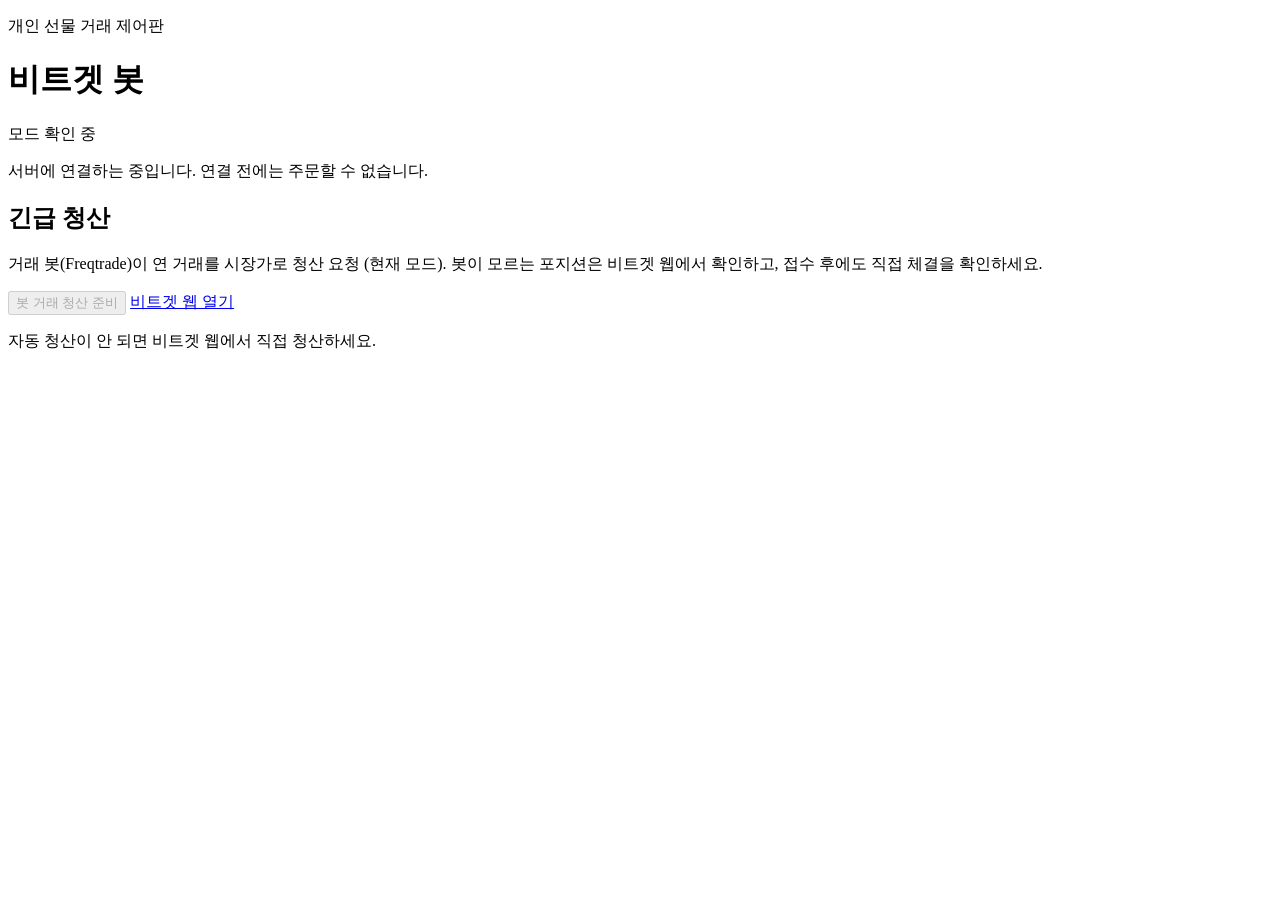
==== bitgetbot/panel/static/index.html @ aafca0ee "feat(panel): asset and BTC charts, one-step switch copy, hidden container button - New top card: "내 " ====
<!doctype html>
<html lang="ko">
<head>
  <meta charset="utf-8">
  <meta name="viewport" content="width=device-width, initial-scale=1, viewport-fit=cover">
  <meta name="theme-color" content="#0b0e11">
  <meta name="description" content="개인 비트겟 봇의 상태 확인과 안전한 단계별 제어">
  <title>비트겟 봇 제어판</title>
  <link rel="stylesheet" href="/static/style.css">
  <link rel="manifest" href="/manifest.webmanifest">
  <link rel="apple-touch-icon" href="/static/icon-192.png">
  <link rel="icon" type="image/png" href="/static/icon-192.png">
  <script src="/static/app.js" defer></script>
</head>
<body>
  <header class="topbar">
    <div><p class="eyebrow">개인 선물 거래 제어판</p><h1>비트겟 봇</h1></div>
    <span id="mode-badge" class="mode-badge unknown">모드 확인 중</span>
  </header>
  <main>
    <p id="connection" class="connection" role="status">서버에 연결하는 중입니다. 연결 전에는 주문할 수 없습니다.</p>
    <p id="notice" class="notice" role="status" hidden></p>
    <noscript><p class="notice error">제어판을 사용하려면 자바스크립트를 켜 주세요.</p></noscript>

    <section id="auth-screen" class="card auth-card" aria-labelledby="auth-title" hidden>
      <h2 id="auth-title">휴대폰 로그인</h2>
      <p id="auth-help">PC에서 설정한 PIN을 입력해 주세요.</p>
      <form id="login-form" autocomplete="off">
        <label for="login-pin">PIN · 숫자 6~12자리</label>
        <input id="login-pin" type="password" inputmode="numeric" pattern="[0-9]{6,12}" minlength="6" maxlength="12" autocomplete="off" required>
        <button id="login-button" type="submit">로그인</button>
      </form>
      <p id="login-message" role="status"></p>
    </section>

    <div id="panel" hidden>
      <section id="charts-card" class="charts-card" aria-label="내 자산과 비트코인 가격">
        <div class="chart-block">
          <div class="section-heading"><h2 id="asset-title">내 자산 <span id="asset-mode" class="stats-mode">확인 중</span></h2><span id="asset-source">확인 중</span></div>
          <p id="asset-main" class="asset-main">확인 중</p>
          <p id="asset-sub" class="asset-sub"></p>
          <p id="asset-change" class="muted"></p>
          <div id="asset-chart" class="chart" role="img" aria-labelledby="asset-title"></div>
        </div>
        <div class="chart-block">
          <div class="section-heading"><h2 id="btc-title">BTC 가격</h2><span>1시간봉 · 최근 3일 · 달러</span></div>
          <p id="btc-last" class="asset-main">확인 중</p>
          <p id="btc-levels" class="muted"></p>
          <div id="btc-chart" class="chart" role="img" aria-labelledby="btc-title"></div>
          <p class="chart-legend muted"><span class="key entry">진입가</span><span class="key stop">손절가</span><span class="key marker">진입 시점</span></p>
        </div>
      </section>
      <section class="status-grid" aria-label="연결 및 계정 상태">
        <div class="status-chip"><span>도커</span><strong id="docker-state">확인 중</strong></div>
        <div class="status-chip"><span>거래 봇</span><strong id="ft-state">확인 중</strong></div>
        <div class="status-chip"><span>계정 모드</span><strong id="account-kind">확인 중</strong></div>
        <div class="status-chip"><span>사용 가능 잔액</span><strong id="balance">확인 중</strong></div>
      </section>
      <section id="stats-card" class="stats-card" aria-labelledby="stats-title">
        <h2 id="stats-title">봇 승률 <span id="stats-mode" class="stats-mode">확인 중</span></h2>
        <p id="stats-main" class="stats-main">확인 중</p>
        <p id="stats-detail" class="muted"></p>
        <p id="stats-other" class="muted"></p>
      </section>
      <div class="toolbar">
        <p id="mode-help">모드와 연결 상태를 확인하세요.</p>
        <button id="mode-switch" type="button" class="secondary" disabled>모드 전환</button>
        <button id="docker-up" type="button" class="secondary" hidden disabled>거래 봇 컨테이너 켜기</button>
        <button id="autotrade-start" type="button" disabled>자동매매 켜기</button>
        <button id="autotrade-pause" type="button" class="secondary" disabled>자동매매 멈추기</button>
      </div>

      <div class="panel-grid">
        <section class="card" aria-labelledby="positions-title">
          <div class="section-heading"><h2 id="positions-title">포지션</h2><span>가격 단위: 달러 ($)</span></div>
          <div id="positions"><p class="muted">아직 조회하지 않았습니다.</p></div>
          <div class="stop-section"><h3>비트코인 손절 후보</h3><p class="muted">서버가 조회하는 BTCUSDT 손절 후보를 모두 표시합니다.</p><div id="stops"></div></div>
        </section>

        <section class="card" aria-labelledby="steps-title">
          <h2 id="steps-title">단계별 실행</h2>
          <p id="step-help" class="muted">이번 화면에서 사전 점검을 통과해야 진입할 수 있습니다.</p>
          <ol class="steps">
            <li><button type="button" data-step="preflight" disabled><span>01</span>사전 점검</button></li>
            <li><button type="button" data-step="enter" disabled><span>02</span>진입</button></li>
            <li><button type="button" data-step="check" disabled><span>03</span>손절 확인</button></li>
            <li><button type="button" data-step="restart-check" disabled><span>04</span>재시작 확인</button></li>
            <li><button type="button" data-step="exit" disabled><span>05</span>청산</button></li>
            <li><button type="button" data-step="ledger" disabled><span>06</span>장부 저장</button></li>
          </ol>
          <p id="smoke-state" class="muted"></p>
        </section>

        <section class="card log-card" aria-labelledby="log-title">
          <div class="section-heading"><h2 id="log-title">진행 기록</h2><span id="job-state">대기 중</span></div>
          <pre id="job-lines" tabindex="0" aria-label="작업 진행 기록">아직 실행한 작업이 없습니다.</pre>
          <p class="muted">작업 중 1초마다 기록을, 대기 중 5초마다 상태를 확인합니다.</p>
        </section>
      </div>

      <details id="local-settings" class="card settings" hidden>
        <summary>설정 · 이 PC에서만 표시</summary>
        <div class="settings-grid">
          <section aria-labelledby="keys-title">
            <h2 id="keys-title">거래소 API 키</h2><p id="keys-state">확인 중</p>
            <p class="muted">저장한 키는 보안상 다시 보여 주지 않아 칸이 늘 비어 있습니다. 위 상태가 "설정됨"이면 다시 넣을 필요가 없습니다.</p>
            <form id="keys-form" autocomplete="off">
              <label for="api-key">API 키</label><input id="api-key" type="password" autocomplete="off" required>
              <label for="api-secret">시크릿</label><input id="api-secret" type="password" autocomplete="off" required>
              <label for="api-password">패스프레이즈</label><input id="api-password" type="password" autocomplete="off" required>
              <button id="save-keys" type="submit">키 저장</button>
            </form>
          </section>
          <section aria-labelledby="pin-title">
            <h2 id="pin-title">휴대폰 PIN</h2><p id="pin-state">확인 중</p>
            <form id="pin-form" autocomplete="off">
              <label for="new-pin">새 PIN · 숫자 6~12자리</label>
              <input id="new-pin" type="password" inputmode="numeric" pattern="[0-9]{6,12}" minlength="6" maxlength="12" autocomplete="off" required>
              <button id="save-pin" type="submit">PIN 저장</button>
            </form>
          </section>
          <section aria-labelledby="phone-title">
            <h2 id="phone-title">폰 연결</h2>
            <dl class="phone-status">
              <div><dt>테일스케일 설치</dt><dd id="ts-installed">확인 중</dd></div>
              <div><dt>로그인</dt><dd id="ts-login">확인 중</dd></div>
              <div><dt>휴대폰 접속</dt><dd id="ts-serving">확인 중</dd></div>
              <div><dt>인터넷 전체 공개</dt><dd id="ts-funnel">확인 중</dd></div>
            </dl>
            <p id="phone-help" class="muted">PIN 설정과 안전한 공개 상태를 먼저 확인하세요.</p>
            <button id="phone-enable" type="button" disabled>폰 접속 켜기</button>
            <p><a id="phone-address" target="_blank" rel="noopener noreferrer" hidden></a></p>
            <p class="muted">휴대폰에서도 테일스케일에 로그인하세요. 브라우저 메뉴에서 홈 화면에 추가할 수 있습니다.</p>
          </section>
        </div>
      </details>
    </div>

    <aside class="emergency" aria-labelledby="emergency-title">
      <div><h2 id="emergency-title">긴급 청산</h2><p>거래 봇(Freqtrade)이 연 거래를 시장가로 청산 요청 (현재 모드). 봇이 모르는 포지션은 비트겟 웹에서 확인하고, 접수 후에도 직접 체결을 확인하세요.</p></div>
      <div class="emergency-actions">
        <button id="emergency-arm" class="danger" type="button" disabled>봇 거래 청산 준비</button>
        <button id="emergency-confirm" class="danger" type="button" hidden disabled>3초 안에 눌러 봇 거래 청산</button>
        <a id="manual-close" href="https://www.bitget.com/futures/usdt/BTCUSDT" target="_blank" rel="noopener noreferrer">비트겟 웹 열기</a>
      </div>
      <p id="emergency-message" role="status">자동 청산이 안 되면 비트겟 웹에서 직접 청산하세요.</p>
    </aside>
  </main>
  <dialog id="confirmation" aria-labelledby="confirm-title" aria-describedby="confirm-description">
    <h2 id="confirm-title">작업 확인</h2>
    <p id="confirm-description"></p>
    <div id="live-field" hidden>
      <label for="live-confirm">실제 자금이 사용됩니다. 계속하려면 LIVE를 정확히 입력하세요.</label>
      <input id="live-confirm" type="text" autocomplete="off" autocapitalize="off" spellcheck="false" maxlength="4">
    </div>
    <div class="dialog-actions">
      <button id="cancel-action" class="secondary" type="button" autofocus>취소</button>
      <button id="confirm-action" class="danger" type="button" disabled>확인 후 실행</button>
    </div>
  </dialog>
</body>
</html>
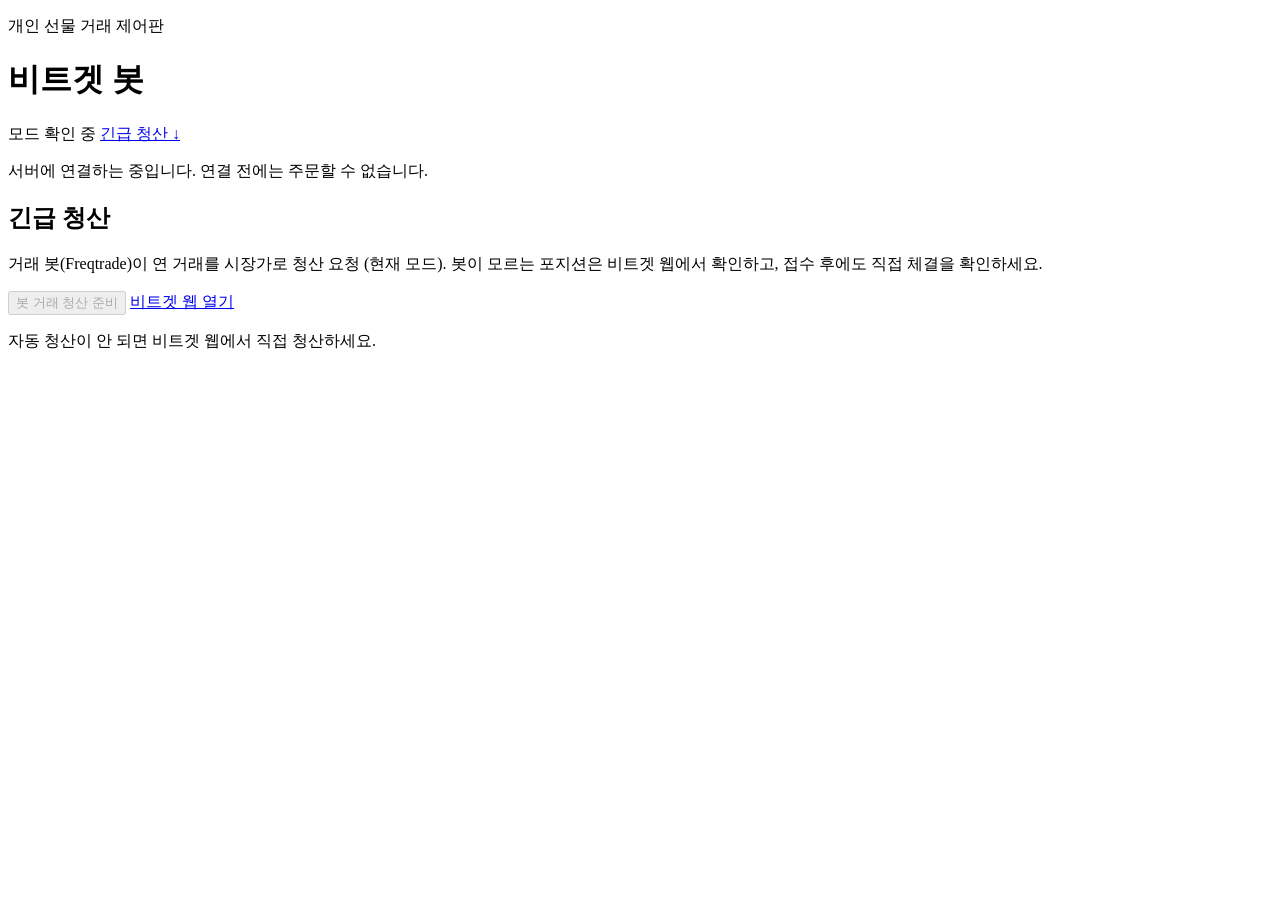
==== commit b6cda062: "fix(panel): review fixes for the position card - Exit line is the level the next 4h close is checked" ====
--- a/bitgetbot/panel/static/index.html
+++ b/bitgetbot/panel/static/index.html
@@ -15,7 +15,10 @@
 <body>
   <header class="topbar">
     <div><p class="eyebrow">개인 선물 거래 제어판</p><h1>비트겟 봇</h1></div>
-    <span id="mode-badge" class="mode-badge unknown">모드 확인 중</span>
+    <div class="topbar-actions">
+      <span id="mode-badge" class="mode-badge unknown">모드 확인 중</span>
+      <a class="emergency-jump" href="#emergency-title">긴급 청산 ↓</a>
+    </div>
   </header>
   <main>
     <p id="connection" class="connection" role="status">서버에 연결하는 중입니다. 연결 전에는 주문할 수 없습니다.</p>
@@ -103,7 +106,7 @@
         <div class="settings-grid">
           <section aria-labelledby="keys-title">
             <h2 id="keys-title">거래소 API 키</h2><p id="keys-state">확인 중</p>
-            <p class="muted">저장한 키는 보안상 다시 보여 주지 않아 칸이 늘 비어 있습니다. 위 상태가 "설정됨"이면 다시 넣을 필요가 없습니다.</p>
+            <p class="muted">저장한 키는 보안상 다시 보여 주지 않아 칸이 늘 비어 있습니다. 위 상태가 "저장됨"이면 다시 넣을 필요가 없습니다.</p>
             <form id="keys-form" autocomplete="off">
               <label for="api-key">API 키</label><input id="api-key" type="password" autocomplete="off" required>
               <label for="api-secret">시크릿</label><input id="api-secret" type="password" autocomplete="off" required>
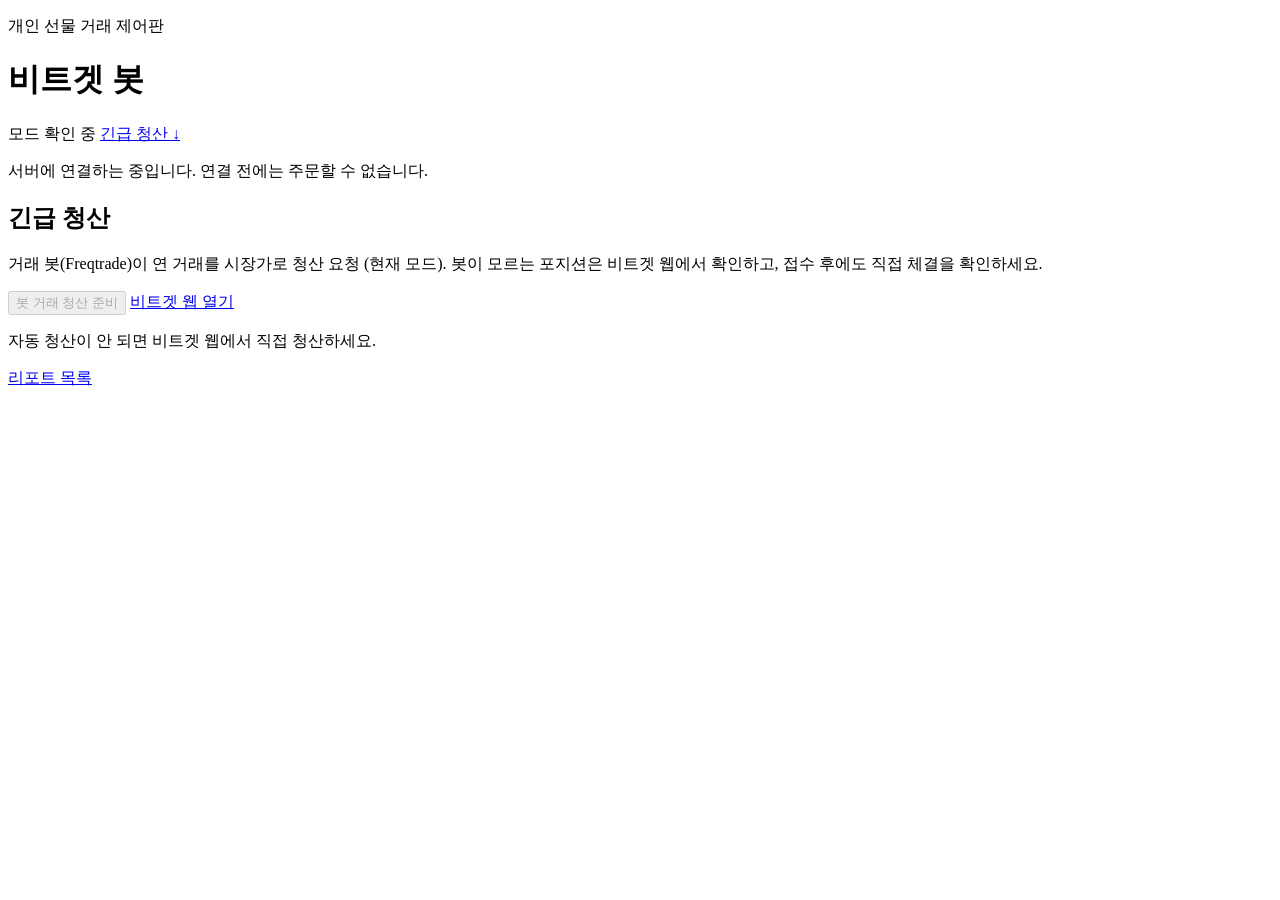
==== commit 98c923de: "feat(panel): read-only post-mortem report list, watcher at startup, CLI and runbook Co-Authored-By: " ====
--- a/bitgetbot/panel/static/index.html
+++ b/bitgetbot/panel/static/index.html
@@ -74,10 +74,22 @@
       </div>
 
       <div class="panel-grid">
-        <section class="card" aria-labelledby="positions-title">
-          <div class="section-heading"><h2 id="positions-title">포지션</h2><span>가격 단위: 달러 ($)</span></div>
+        <section class="card positions-card" aria-labelledby="positions-title">
+          <div class="section-heading"><h2 id="positions-title">포지션</h2><span>USDT 무기한 선물</span></div>
           <div id="positions"><p class="muted">아직 조회하지 않았습니다.</p></div>
-          <div class="stop-section"><h3>비트코인 손절 후보</h3><p class="muted">서버가 조회하는 BTCUSDT 손절 후보를 모두 표시합니다.</p><div id="stops"></div></div>
+          <div id="trade-controls" class="trade-controls" hidden>
+            <form id="tp-form" class="tp-form">
+              <label id="tp-title" for="tp-price">익절가(TP)</label>
+              <div class="trade-inline">
+                <input id="tp-price" type="number" inputmode="decimal" step="0.1" min="0" autocomplete="off" placeholder="익절가 ($)">
+                <button id="tp-set" type="submit" disabled>설정</button>
+                <button id="tp-clear" class="secondary" type="button" hidden disabled>해제</button>
+                <button id="tp-close" class="secondary" type="button">닫기</button>
+              </div>
+            </form>
+            <p id="trade-help" class="muted" role="status"></p>
+          </div>
+          <details class="stop-section"><summary>손절 주문 상세 (BTCUSDT)</summary><div id="stops"></div></details>
         </section>
 
         <section class="card" aria-labelledby="steps-title">
@@ -148,6 +160,7 @@
       </div>
       <p id="emergency-message" role="status">자동 청산이 안 되면 비트겟 웹에서 직접 청산하세요.</p>
     </aside>
+    <footer class="page-foot"><a href="/reports">리포트 목록</a></footer>
   </main>
   <dialog id="confirmation" aria-labelledby="confirm-title" aria-describedby="confirm-description">
     <h2 id="confirm-title">작업 확인</h2>
